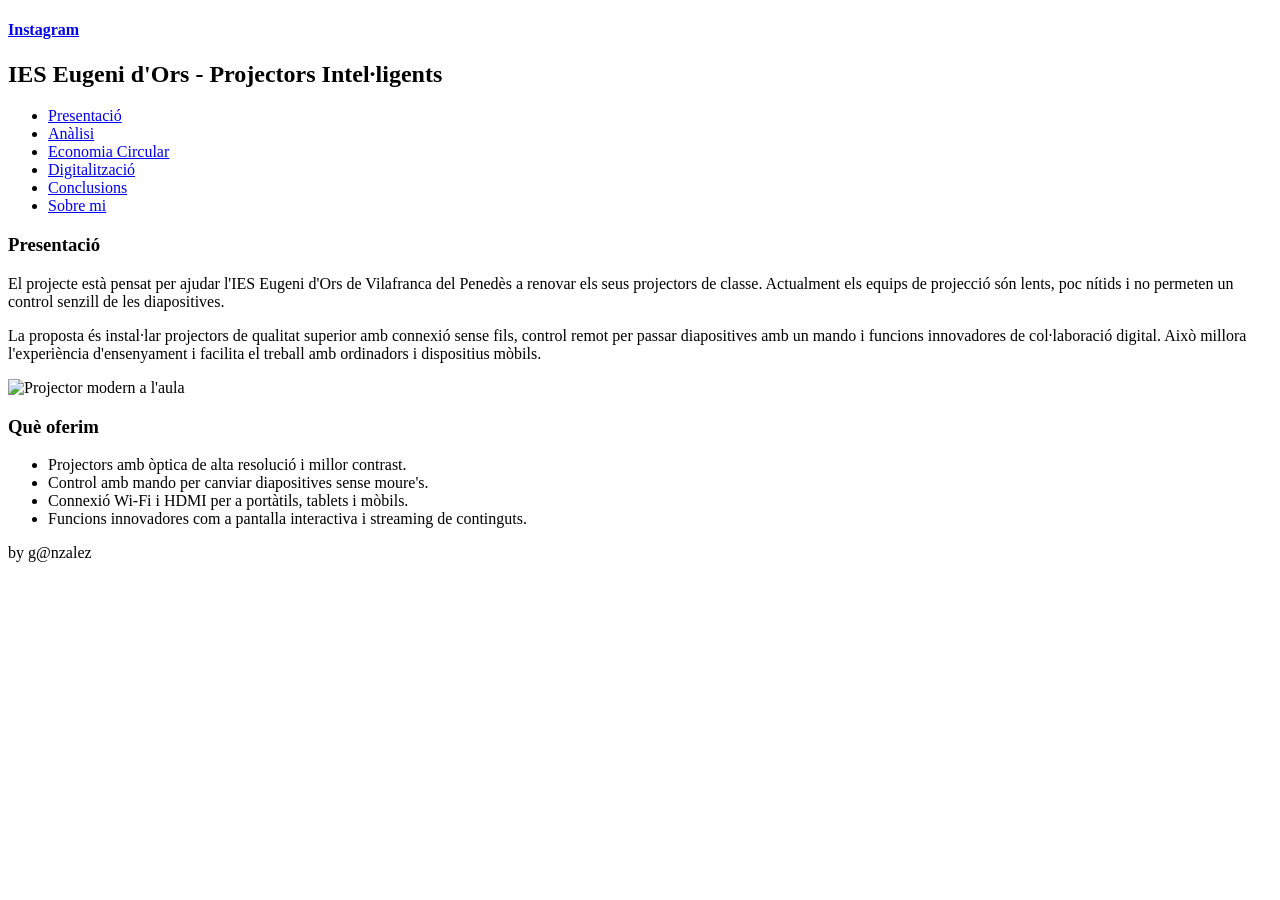
==== index.html @ 010ea979 "renovació" ====
<!DOCTYPE html>
<html lang="ca">

<head>
	<title>Projectors per IES Eugeni d'Ors</title>
	<meta charset="utf-8">
	<meta name="viewport" content="width=device-width, initial-scale=1">
	<link href="css/estils.css" type="text/css" rel="stylesheet">
</head>

<body>

	<header>
		<h4><a href="https://www.instagram.com/ins_eugeni/" target="_blank">Instagram</a></h4>
		<h2>IES Eugeni d'Ors - Projectors Intel·ligents</h2>
	</header>

	<section>

		<nav>
			<ul>
				<li><a class="active" href="index.html">Presentació</a></li>
				<li><a href="analisi.html">Anàlisi</a></li>
				<li><a href="economia-circular.html">Economia Circular</a></li>
				<li><a href="digitalitzacio.html">Digitalització</a></li>
				<li><a href="conclusions.html">Conclusions</a></li>
				<li><a href="sobre-mi.html">Sobre mi</a></li>
			</ul>
		</nav>

		<article>

			<div class="fila">
				<div class="columna">
					<h3>Presentació</h3>
					<p>El projecte està pensat per ajudar l'IES Eugeni d'Ors de Vilafranca del Penedès a renovar els seus projectors de classe. Actualment els equips de projecció són lents, poc nítids i no permeten un control senzill de les diapositives.</p>
					<p>La proposta és instal·lar projectors de qualitat superior amb connexió sense fils, control remot per passar diapositives amb un mando i funcions innovadores de col·laboració digital. Això millora l'experiència d'ensenyament i facilita el treball amb ordinadors i dispositius mòbils.</p>
				</div>
				<div class="columna">
					<img src="https://images.unsplash.com/photo-1518770660439-4636190af475?auto=format&fit=crop&w=900&q=80" alt="Projector modern a l'aula">
				</div>
				<div class="columna">
					<h3>Què oferim</h3>
					<ul class="separat">
						<li>Projectors amb òptica de alta resolució i millor contrast.</li>
						<li>Control amb mando per canviar diapositives sense moure's.</li>
						<li>Connexió Wi-Fi i HDMI per a portàtils, tablets i mòbils.</li>
						<li>Funcions innovadores com a pantalla interactiva i streaming de continguts.</li>
					</ul>
				</div>
			</div>

		</article>

	</section>

	<footer>
		<p>by g@nzalez</p>
	</footer>

</body>

</html>
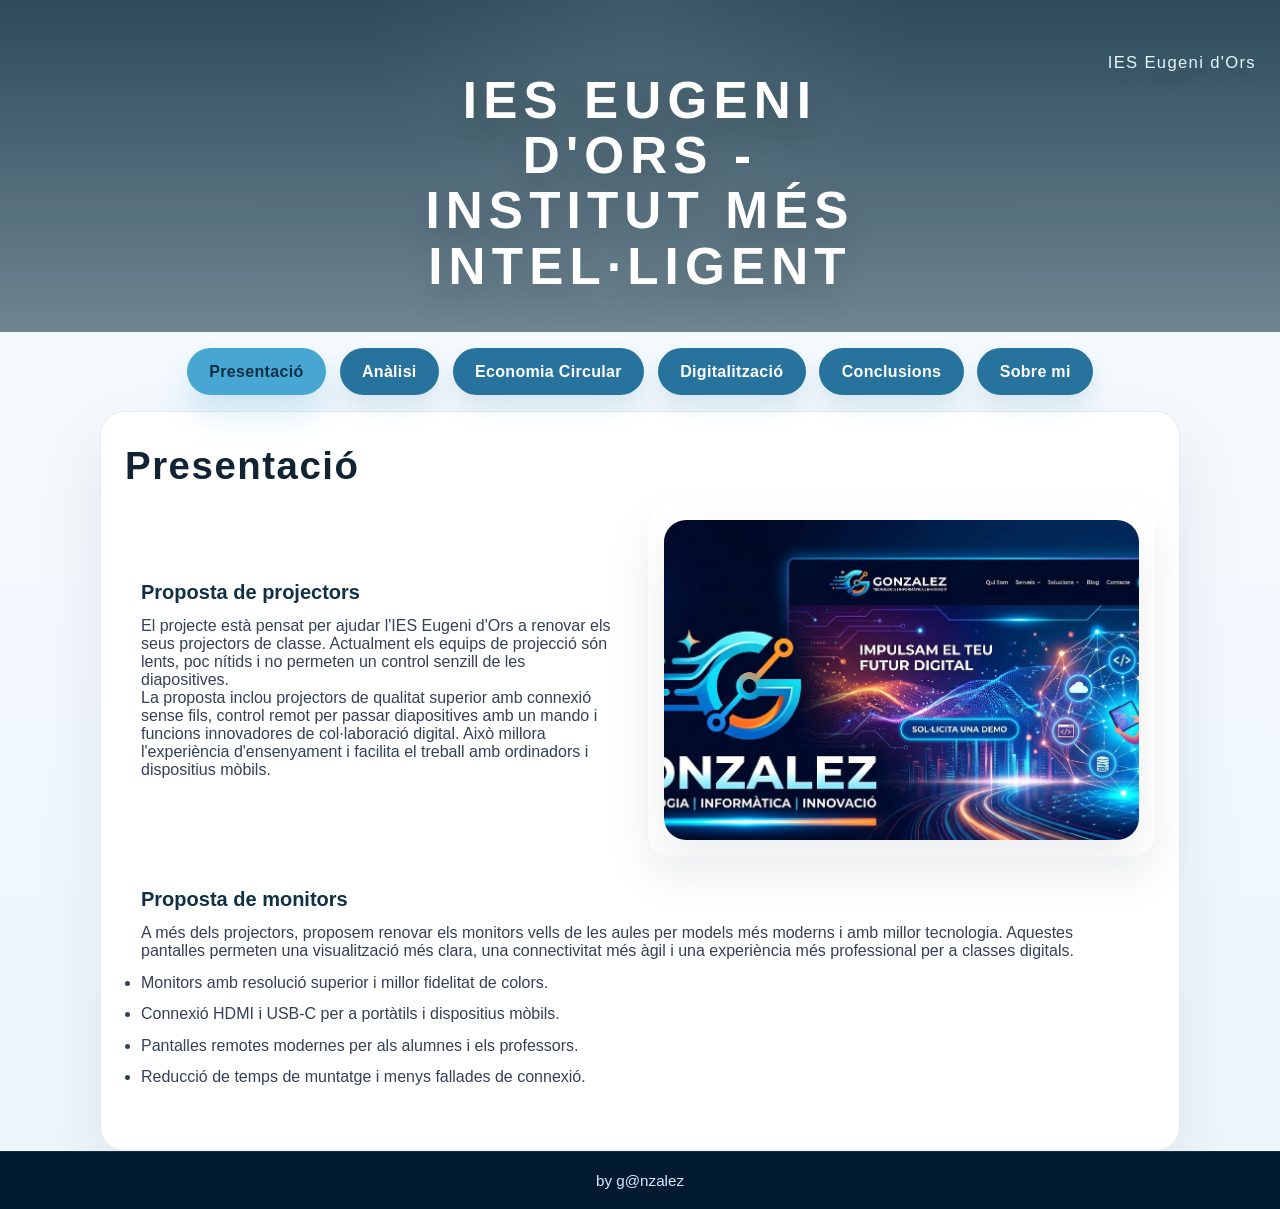
==== commit 76e1c338: "final" ====
--- a/index.html
+++ b/index.html
@@ -2,7 +2,7 @@
 <html lang="ca">
 
 <head>
-	<title>Projectors per IES Eugeni d'Ors</title>
+	<title>IES Eugeni d'Ors - Institut més intel·ligent</title>
 	<meta charset="utf-8">
 	<meta name="viewport" content="width=device-width, initial-scale=1">
 	<link href="css/estils.css" type="text/css" rel="stylesheet">
@@ -11,8 +11,8 @@
 <body>
 
 	<header>
-		<h4><a href="https://www.instagram.com/ins_eugeni/" target="_blank">Instagram</a></h4>
-		<h2>IES Eugeni d'Ors - Projectors Intel·ligents</h2>
+		<h4><a href="https://ies-eugeni.cat/" target="_blank" rel="noopener noreferrer" title="Web oficial de l'IES Eugeni d'Ors">IES Eugeni d'Ors</a></h4>
+		<h2>IES Eugeni d'Ors - Institut més intel·ligent</h2>
 	</header>
 
 	<section>
@@ -29,23 +29,25 @@
 		</nav>
 
 		<article>
+			<h2>Presentació</h2>
 
 			<div class="fila">
 				<div class="columna">
-					<h3>Presentació</h3>
-					<p>El projecte està pensat per ajudar l'IES Eugeni d'Ors de Vilafranca del Penedès a renovar els seus projectors de classe. Actualment els equips de projecció són lents, poc nítids i no permeten un control senzill de les diapositives.</p>
-					<p>La proposta és instal·lar projectors de qualitat superior amb connexió sense fils, control remot per passar diapositives amb un mando i funcions innovadores de col·laboració digital. Això millora l'experiència d'ensenyament i facilita el treball amb ordinadors i dispositius mòbils.</p>
+					<h3>Proposta de projectors</h3>
+					<p>El projecte està pensat per ajudar l'IES Eugeni d'Ors a renovar els seus projectors de classe. Actualment els equips de projecció són lents, poc nítids i no permeten un control senzill de les diapositives.</p>
+					<p>La proposta inclou projectors de qualitat superior amb connexió sense fils, control remot per passar diapositives amb un mando i funcions innovadores de col·laboració digital. Això millora l'experiència d'ensenyament i facilita el treball amb ordinadors i dispositius mòbils.</p>
+				</div>
+				<div class="columna presentacio-wrap">
+					<img src="img/1.1.png" alt="Imatge de presentació de l'institut" class="presentacio-img">
 				</div>
 				<div class="columna">
-					<img src="https://images.unsplash.com/photo-1518770660439-4636190af475?auto=format&fit=crop&w=900&q=80" alt="Projector modern a l'aula">
-				</div>
-				<div class="columna">
-					<h3>Què oferim</h3>
+					<h3>Proposta de monitors</h3>
+					<p>A més dels projectors, proposem renovar els monitors vells de les aules per models més moderns i amb millor tecnologia. Aquestes pantalles permeten una visualització més clara, una connectivitat més àgil i una experiència més professional per a classes digitals.</p>
 					<ul class="separat">
-						<li>Projectors amb òptica de alta resolució i millor contrast.</li>
-						<li>Control amb mando per canviar diapositives sense moure's.</li>
-						<li>Connexió Wi-Fi i HDMI per a portàtils, tablets i mòbils.</li>
-						<li>Funcions innovadores com a pantalla interactiva i streaming de continguts.</li>
+						<li>Monitors amb resolució superior i millor fidelitat de colors.</li>
+						<li>Connexió HDMI i USB-C per a portàtils i dispositius mòbils.</li>
+						<li>Pantalles remotes modernes per als alumnes i els professors.</li>
+						<li>Reducció de temps de muntatge i menys fallades de connexió.</li>
 					</ul>
 				</div>
 			</div>
--- a/css/estils.css
+++ b/css/estils.css
@@ -0,0 +1,307 @@
+:root {
+  --bg: #eef6fb;
+  --surface: rgba(255, 255, 255, 0.95);
+  --surface-strong: #ffffff;
+  --primary: #0b6191;
+  --primary-soft: #47a7d2;
+  --accent: #82d4f5;
+  --text: #122434;
+  --muted: #4f667a;
+}
+
+* {
+  box-sizing: border-box;
+  margin: 0;
+  padding: 0;
+}
+
+html {
+  scroll-behavior: smooth;
+}
+
+body {
+  min-height: 100vh;
+  font-family: "Inter", "Segoe UI", "Helvetica Neue", Arial, sans-serif;
+  background: linear-gradient(180deg, #f7fbff 0%, #eef6fb 100%);
+  color: var(--text);
+}
+
+img {
+  display: block;
+  max-width: 100%;
+}
+
+header {
+  position: relative;
+  min-height: 34vh;
+  padding: 2.4rem 1.5rem;
+  display: flex;
+  flex-direction: column;
+  justify-content: center;
+  align-items: center;
+  text-align: center;
+  background: linear-gradient(180deg, rgba(1, 37, 56, 0.82), rgba(1, 37, 56, 0.55)), url("../img/1.png") center/cover no-repeat;
+  color: #ffffff;
+}
+
+header::after {
+  content: "";
+  position: absolute;
+  inset: 0;
+  background: radial-gradient(circle at top, rgba(255, 255, 255, 0.08), transparent 38%);
+  pointer-events: none;
+}
+
+header h2 {
+  position: relative;
+  z-index: 1;
+  width: min(100%, 30rem);
+  max-width: 100%;
+  font-size: clamp(2.4rem, 4vw, 4.4rem);
+  letter-spacing: 0.12em;
+  text-transform: uppercase;
+  font-weight: 800;
+  line-height: 1.08;
+  margin: 0 auto;
+  text-shadow: 0 16px 30px rgba(0, 0, 0, 0.18);
+}
+
+header h4 {
+  position: relative;
+  z-index: 1;
+  margin-top: 0.9rem;
+  font-size: clamp(1rem, 1.3vw, 1.25rem);
+  color: #d6efff;
+  font-weight: 500;
+  letter-spacing: 0.08em;
+  text-shadow: 0 10px 20px rgba(0, 0, 0, 0.16);
+  align-self: flex-end;
+}
+
+header h4 a {
+  color: #e3f6ff;
+  text-decoration: none;
+}
+
+nav {
+  padding: 1rem 1.5rem;
+}
+
+nav ul {
+  display: flex;
+  flex-wrap: wrap;
+  justify-content: center;
+  gap: 0.85rem;
+  list-style: none;
+  margin: 0;
+  padding: 0;
+}
+
+nav ul li {
+  width: auto;
+}
+
+nav ul li a {
+  display: inline-flex;
+  align-items: center;
+  justify-content: center;
+  padding: 0.9rem 1.4rem;
+  border-radius: 999px;
+  font-weight: 600;
+  letter-spacing: 0.02em;
+  color: #ffffff;
+  background: rgba(11, 97, 145, 0.88);
+  text-decoration: none;
+  transition: transform 0.2s ease, background 0.2s ease, box-shadow 0.2s ease;
+  box-shadow: 0 12px 25px rgba(11, 97, 145, 0.12);
+}
+
+nav ul li a.active {
+  background: var(--primary-soft);
+  color: #0b3045;
+  box-shadow: 0 18px 30px rgba(71, 167, 210, 0.22);
+}
+
+nav ul li a:hover {
+  transform: translateY(-1px);
+  background: var(--primary);
+}
+
+article {
+  max-width: 1080px;
+  margin: 0 auto;
+  padding: 2rem 1.5rem 3rem;
+  background: transparent;
+}
+
+article > h2 {
+  font-size: clamp(2.1rem, 3vw, 2.9rem);
+  margin-bottom: 1rem;
+  font-weight: 800;
+  letter-spacing: 0.04em;
+  color: var(--text);
+}
+
+article {
+  background: var(--surface);
+  border-radius: 24px;
+  border: 1px solid rgba(11, 97, 145, 0.12);
+  box-shadow: 0 28px 70px rgba(2, 24, 44, 0.08);
+}
+
+article h3 {
+  font-size: 1.25rem;
+  margin-bottom: 0.8rem;
+  color: #0f3045;
+}
+
+article p,
+article li {
+  color: #334155;
+}
+
+article img {
+  width: 100%;
+  border-radius: 20px;
+}
+
+.fila {
+  display: flex;
+  flex-wrap: wrap;
+  gap: 1rem;
+  align-items: center;
+}
+
+article.sobre-mi .fila {
+  align-items: flex-start;
+}
+
+article.sobre-mi .columna {
+  display: flex;
+  flex-direction: column;
+  justify-content: flex-start;
+}
+
+article.sobre-mi .columna h3 {
+  margin-top: 0;
+}
+
+.columna {
+  flex: 1 1 28rem;
+  padding: 1rem;
+  min-width: 18rem;
+}
+
+.presentacio-wrap,
+.columna img {
+  overflow: hidden;
+  border-radius: 22px;
+  box-shadow: 0 20px 45px rgba(2, 24, 44, 0.08);
+}
+
+.presentacio-wrap {
+  min-height: 340px;
+  background: linear-gradient(180deg, rgba(255, 255, 255, 0.9), rgba(255, 255, 255, 0.72));
+}
+
+.presentacio-img {
+  width: 100%;
+  height: 100%;
+  min-height: 320px;
+  object-fit: cover;
+  object-position: center;
+  filter: saturate(1.03) contrast(1.02);
+}
+
+.retrat {
+  width: 100%;
+  max-height: 420px;
+  min-height: 320px;
+  object-fit: cover;
+  border-radius: 16px;
+  box-shadow: 0 16px 36px rgba(2, 24, 44, 0.08);
+}
+
+.galeria {
+  display: grid;
+  grid-template-columns: repeat(auto-fit, minmax(220px, 1fr));
+  gap: 1rem;
+}
+
+.galeria img,
+.retrat {
+  border-radius: 16px;
+  box-shadow: 0 16px 36px rgba(2, 24, 44, 0.08);
+}
+
+ol.separat li,
+ul.separat li {
+  margin-top: 0.85rem;
+}
+
+footer {
+  background: #021b2e;
+  color: #d6e9ff;
+  text-align: center;
+  padding: 1.25rem;
+  font-size: 0.95rem;
+  border-top: 1px solid rgba(255, 255, 255, 0.08);
+}
+
+fieldset {
+  margin-top: 1rem;
+  border: none;
+  border-radius: 16px;
+  padding: 1rem;
+  box-shadow: 0 16px 32px rgba(1, 37, 56, 0.08);
+  background: #ffffff;
+}
+
+@media (max-width: 900px) {
+  .fila {
+    flex-direction: column;
+  }
+
+  .columna {
+    min-width: auto;
+    padding: 0;
+  }
+
+  nav ul {
+    gap: 0.65rem;
+  }
+
+  header h4 {
+    align-self: center;
+  }
+}
+
+@media (max-width: 600px) {
+  header {
+    padding: 1.5rem 1rem;
+    min-height: 30vh;
+  }
+
+  header h2 {
+    font-size: clamp(2.2rem, 8vw, 3.4rem);
+  }
+
+  header h4 {
+    font-size: 1rem;
+    margin-top: 0.65rem;
+  }
+
+  nav ul {
+    flex-direction: column;
+    gap: 0.7rem;
+  }
+
+  article {
+    padding: 1.5rem 1rem 2rem;
+    border-radius: 20px;
+  }
+
+  .columna {
+    padding: 0.6rem 0;
+  }
+}
